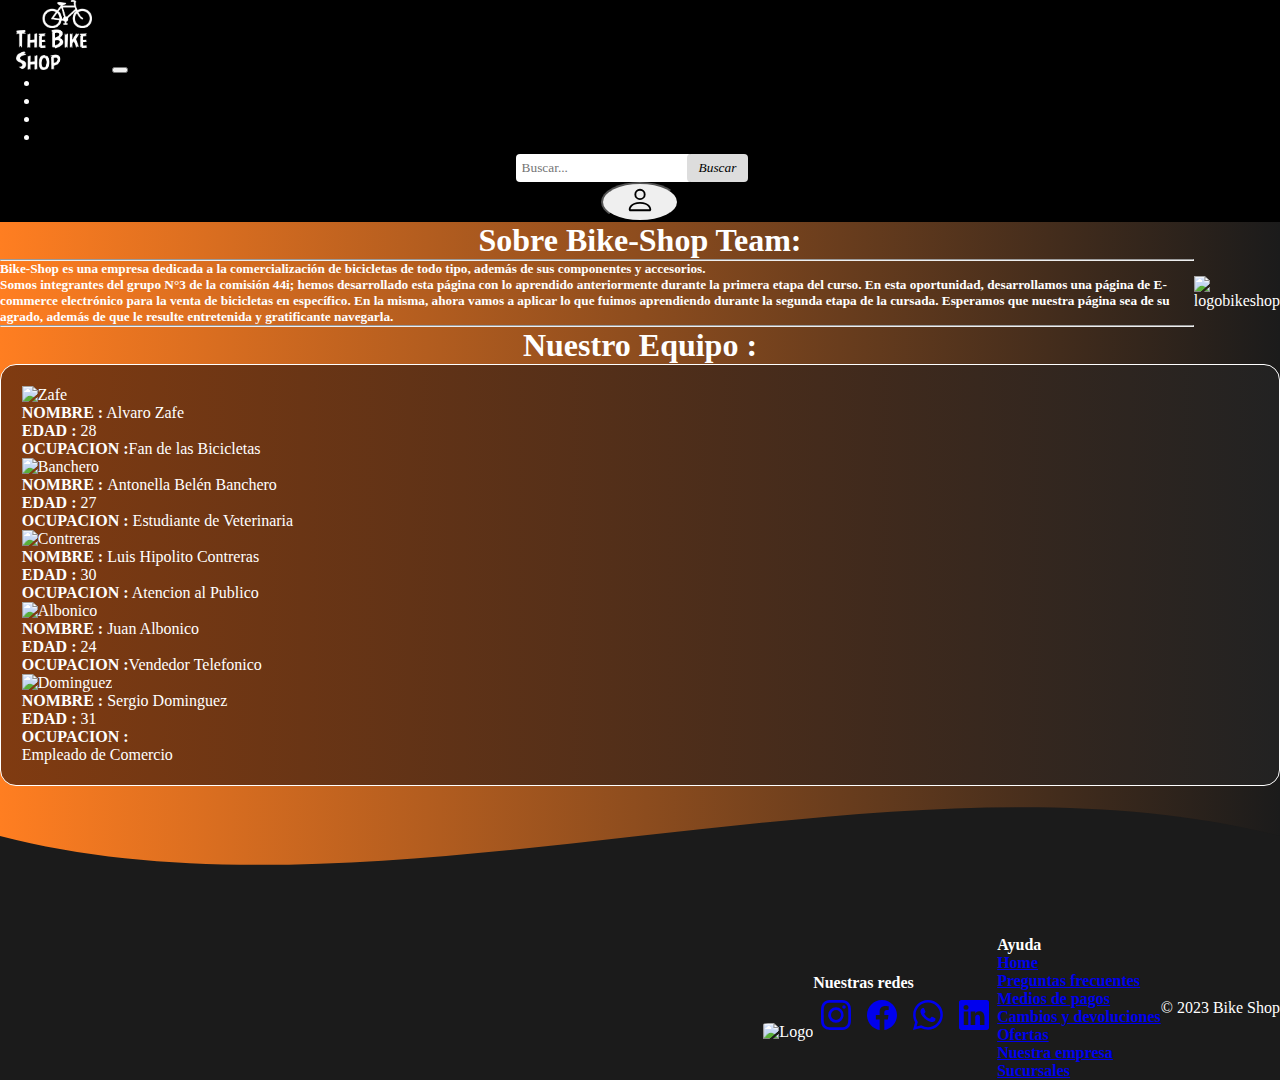
==== about/about.html @ a31b97f0 "cambios" ====
<!DOCTYPE html>
<html lang="es">

<head>
    <meta charset="UTF-8" />
    <meta http-equiv="X-UA-Compatible" content="IE=edge" />
    <meta name="viewport" content="width=device-width, initial-scale=1.0" />
    <link rel="stylesheet" href="/about/about.css" />


    <link href="https://cdn.jsdelivr.net/npm/bootstrap@5.3.0-alpha3/dist/css/bootstrap.min.css" rel="stylesheet"
        integrity="sha384-KK94CHFLLe+nY2dmCWGMq91rCGa5gtU4mk92HdvYe+M/SXH301p5ILy+dN9+nJOZ" crossorigin="anonymous" />
    <script src="https://cdn.jsdelivr.net/npm/bootstrap@5.3.0-alpha3/dist/js/bootstrap.bundle.min.js"
        integrity="sha384-ENjdO4Dr2bkBIFxQpeoTz1HIcje39Wm4jDKdf19U8gI4ddQ3GYNS7NTKfAdVQSZe"
        crossorigin="anonymous"></script>


    <link rel="icon" href="https://i.postimg.cc/mgrWF88J/bikeshop.jpg" />
    <link rel="shortcut icon" type="image/x-icon" href="/src/1684198467.ico">

    <title>Nosotros-Bike-Shop</title>
</head>

<body>


    <!-- inicio nabvar-->

    <nav class="navbar navbar-expand-lg">
      <div class="container-fluid">
          <a class="navbar-brand" href="/home.html"><img src="/src/7.png" alt="Logo" class="logonav" /></a>
          <button class="navbar-toggler" type="button" data-bs-toggle="collapse"
              data-bs-target="#navbarSupportedContent" aria-controls="navbarSupportedContent" aria-expanded="false"
              aria-label="Toggle navigation">
              <span class="navbar-toggler-icon hambur"></span>
          </button>
          <div class="collapse navbar-collapse" id="navbarSupportedContent">
              <ul class="navbar-nav me-auto mb-2 mb-lg-0">
                  <li class="nav-item">
                      <a class="nav-link active text-white" aria-current="page" href="/home.html">Inico</a>
                  </li>
                  <li class="nav-item">
                      <a class="nav-link active text-white" aria-current="page" href="/index-producto/index.html">Bicicletas</a>
                  </li>
                  <li class="nav-item">
                      <a class="nav-link active text-white" aria-current="page" href="/grupo3 404/Error.html">Accesorios</a>
                  </li>
                  <li class="nav-item">
                      <a class="nav-link active text-white" aria-current="page" href="/grupo3 404/Error.html">Indumentaria</a>
                  </li>
              </ul>

              <form>
                  <input type="text" placeholder="Buscar..." />
                  <button type="submit"><i class="fa fa-search">Buscar</i></button>
              </form>

              <div class="login">
                  <button alt="Logo" class="loginnav"> <a href="/login-regester/login.html"><svg xmlns="http://www.w3.org/2000/svg" width="30"
                              height="30" fill="currentColor" class="bi bi-person" viewBox="0 0 16 16">
                              <path
                                  d="M8 8a3 3 0 1 0 0-6 3 3 0 0 0 0 6Zm2-3a2 2 0 1 1-4 0 2 2 0 0 1 4 0Zm4 8c0 1-1 1-1 1H3s-1 0-1-1 1-4 6-4 6 3 6 4Zm-1-.004c-.001-.246-.154-.986-.832-1.664C11.516 10.68 10.289 10 8 10c-2.29 0-3.516.68-4.168 1.332-.678.678-.83 1.418-.832 1.664h10Z" />
                          </svg> </a> </button>
              </div>
          </div>
      </div>
  </nav>
    <!-- fin nabvar-->



    <!-- inicio descripcion del about-->
  <div id="content">

    <div class="container-fluid">
        <div class="row d-flex justify-content-center">
            <div class="col-md-10 col-xl-8 text-center">
                <h1 class="mb-4 mt-2">Sobre Bike-Shop Team:</h1>
            </div>
        </div>

        <div class="container">
            <div class="row text-center mt-4">
                <div class="col-12 col-sm-6 col-md-7 col-lg-8 my-2">
                    <hr />
                    <h5>
                        Bike-Shop es una empresa dedicada a la comercialización de
                        bicicletas de todo tipo, además de sus componentes y accesorios.
                    </h5>
                    <h5>
                        <p>
                            Somos integrantes del grupo N°3 de la comisión 44i; hemos
                            desarrollado esta página con lo aprendido anteriormente durante
                            la primera etapa del curso. En esta oportunidad, desarrollamos
                            una página de E-commerce electrónico para la venta de bicicletas
                            en específico. En la misma, ahora vamos a aplicar lo que fuimos
                            aprendiendo durante la segunda etapa de la cursada. Esperamos
                            que nuestra página sea de su agrado, además de que le resulte
                            entretenida y gratificante navegarla.
                        </p>
                    </h5>
                    <hr />
                </div>
                <div class="col-12 col-sm-4 col-md-5 col-lg-4 my-4">
                    <img id="logo" src="https://i.postimg.cc/6q0s5jJ7/logo-Bike-Shop.png" alt="logobikeshop" />
                </div>
            </div>
        </div>
    </div>

    <!--fin descripcion del about-->


    <!-- inicio de las card del about-->


    <div class="container-fluid">

        <div class="container-fluid">
            <div class="row d-flex justify-content-center">
                <div class="col-md-10 col-xl-8 text-center">
                    <h1 class="mb-4 mt-2"> Nuestro Equipo :</h1>
                </div>
            </div>
        </div>

        <div class="cardsAbout d-flex flex-wrap gap-5 align-items-center mb-4">

            <div class="abouts">
                <div class="foto1">
                    <img src="https://i.postimg.cc/bJPqSm43/alvaro-Zafeed.jpg" alt="Zafe">
                </div>
            </div>
            <div class="info">
                <p><b>NOMBRE :</b> Alvaro Zafe</p>
                <p><b>EDAD :</b> 28</p>
                <p><b>OCUPACION :</b>Fan de las Bicicletas</p>
            </div>

            <div class="abouts">
                <div class="foto1">
                    <img src="https://i.postimg.cc/Hn0CG6FB/antobaed1.jpg" alt="Banchero">
                </div>
            </div>
            <div class="info">
                <p><b>NOMBRE : </b> Antonella Belén Banchero</p>
                <p><b>EDAD :</b> 27</p>
                <p><b>OCUPACION :</b> Estudiante de Veterinaria</p>
            </div>

            <div class="abouts">
                <div class="foto1">
                    <img src="https://i.postimg.cc/tJSbfpJM/polito-Contreraed.jpg" alt="Contreras">
                </div>
            </div>
            <div class="info">
                <p><b>NOMBRE :</b> Luis Hipolito Contreras</p>
                <p> <b>EDAD :</b> 30</p>
                <p><b>OCUPACION :</b> Atencion al Publico</p>
            </div>

            <div class="abouts">
                <div class="foto1">
                    <img src="https://i.postimg.cc/HnsHBVYM/juan-Albonicoed.jpg" alt="Albonico">
                </div>
            </div>
            <div class="info">
                <p><b>NOMBRE :</b> Juan Albonico</p>
                <p><b>EDAD :</b> 24</p>
                <p><b>OCUPACION :</b>Vendedor Telefonico</p>
            </div>

            <div class="abouts">
                <div class="foto1">
                    <img src="https://i.postimg.cc/7YMCHMn9/2-s.png" alt="Dominguez">
                </div>
            </div>
            <div class="info">
                <p><b>NOMBRE :</b> Sergio Dominguez</p>
                <p><b>EDAD :</b> 31</p>
                <p><b>OCUPACION :</b></p> Empleado de Comercio</p>
            </div>

        </div>
    </div>

    <!-- final de las card del about-->



    <!--inicio footer-->

    <section>
        <div style="height: 150px; overflow: hidden">
          <svg
            viewBox="0 0 500 150"
            preserveAspectRatio="none"
            style="height: 100%; width: 100%"
          >
            <path
              d="M0.00,49.98 C149.99,150.00 349.20,-49.98 500.00,49.98 L500.00,150.00 L0.00,150.00 Z"
              style="stroke: none; fill: rgba(27, 27, 27, 1)"
            ></path>
          </svg>
        </div>
      </section>
      
      <footer>
        <div class="container-fluid">
          <div class="container-fluid">
            <div class="row p-5 pb-2 text-white text-center">
              <div class="col-xs-12 col-md-4 col-lg-4">
                <img src="https://i.postimg.cc/6q0s5jJ7/logo-Bike-Shop.png" class="logoFooter" alt="Logo" />
                
              </div>
              <div class=" col-xs-12 col-md-4 col-lg-4 pt-5 ">
                <p class="h4 mb-3"><b>Nuestras redes</b></p>
                <div class="row">
                  <div class="col-1 pt-3 iconfooter"><a href="https://www.instagram.com/rollingcodeschool/" target="_blank" class="iconsInstagram text-secondary text-decoration-none text-white">
                    <svg
                      xmlns="http://www.w3.org/2000/svg"
                      width="30"
                      height="30"
                      fill="currentColor"
                      class="bi bi-instagram"
                      viewBox="0 0 16 16"
                      
                    >
                  
                      <path
                        d="M8 0C5.829 0 5.556.01 4.703.048 3.85.088 3.269.222 2.76.42a3.917 3.917 0 0 0-1.417.923A3.927 3.927 0 0 0 .42 2.76C.222 3.268.087 3.85.048 4.7.01 5.555 0 5.827 0 8.001c0 2.172.01 2.444.048 3.297.04.852.174 1.433.372 1.942.205.526.478.972.923 1.417.444.445.89.719 1.416.923.51.198 1.09.333 1.942.372C5.555 15.99 5.827 16 8 16s2.444-.01 3.298-.048c.851-.04 1.434-.174 1.943-.372a3.916 3.916 0 0 0 1.416-.923c.445-.445.718-.891.923-1.417.197-.509.332-1.09.372-1.942C15.99 10.445 16 10.173 16 8s-.01-2.445-.048-3.299c-.04-.851-.175-1.433-.372-1.941a3.926 3.926 0 0 0-.923-1.417A3.911 3.911 0 0 0 13.24.42c-.51-.198-1.092-.333-1.943-.372C10.443.01 10.172 0 7.998 0h.003zm-.717 1.442h.718c2.136 0 2.389.007 3.232.046.78.035 1.204.166 1.486.275.373.145.64.319.92.599.28.28.453.546.598.92.11.281.24.705.275 1.485.039.843.047 1.096.047 3.231s-.008 2.389-.047 3.232c-.035.78-.166 1.203-.275 1.485a2.47 2.47 0 0 1-.599.919c-.28.28-.546.453-.92.598-.28.11-.704.24-1.485.276-.843.038-1.096.047-3.232.047s-2.39-.009-3.233-.047c-.78-.036-1.203-.166-1.485-.276a2.478 2.478 0 0 1-.92-.598 2.48 2.48 0 0 1-.6-.92c-.109-.281-.24-.705-.275-1.485-.038-.843-.046-1.096-.046-3.233 0-2.136.008-2.388.046-3.231.036-.78.166-1.204.276-1.486.145-.373.319-.64.599-.92.28-.28.546-.453.92-.598.282-.11.705-.24 1.485-.276.738-.034 1.024-.044 2.515-.045v.002zm4.988 1.328a.96.96 0 1 0 0 1.92.96.96 0 0 0 0-1.92zm-4.27 1.122a4.109 4.109 0 1 0 0 8.217 4.109 4.109 0 0 0 0-8.217zm0 1.441a2.667 2.667 0 1 1 0 5.334 2.667 2.667 0 0 1 0-5.334z"
                      />
                    </svg>
                  </a>
                  </div>
                  <div class="col-1 pt-3 iconfooter"><a href="https://www.facebook.com/RollingCodeSchool" target="_blank" class="icons text-secondary text-decoration-none text-white">
                    <svg
                      xmlns="http://www.w3.org/2000/svg"
                      width="30"
                      height="30"
                      fill="currentColor"
                      class="bi bi-facebook"
                      viewBox="0 0 16 16"
                    >
                      <path
                        d="M16 8.049c0-4.446-3.582-8.05-8-8.05C3.58 0-.002 3.603-.002 8.05c0 4.017 2.926 7.347 6.75 7.951v-5.625h-2.03V8.05H6.75V6.275c0-2.017 1.195-3.131 3.022-3.131.876 0 1.791.157 1.791.157v1.98h-1.009c-.993 0-1.303.621-1.303 1.258v1.51h2.218l-.354 2.326H9.25V16c3.824-.604 6.75-3.934 6.75-7.951z"
                      />
                    </svg>
                  </a>
                  </div>
                  <div class="col-1 pt-3 iconfooter"> <a href="https://api.whatsapp.com/send?phone=543815783030&text=%C2%A1Hola%20RollingCode!%20%F0%9F%98%83" target="_blank" class="icons text-secondary text-decoration-none text-white">
                    <svg
                      xmlns="http://www.w3.org/2000/svg"
                      width="30"
                      height="30"
                      fill="currentColor"
                      class="bi bi-whatsapp"
                      viewBox="0 0 16 16"
                    >
                      <path
                        d="M13.601 2.326A7.854 7.854 0 0 0 7.994 0C3.627 0 .068 3.558.064 7.926c0 1.399.366 2.76 1.057 3.965L0 16l4.204-1.102a7.933 7.933 0 0 0 3.79.965h.004c4.368 0 7.926-3.558 7.93-7.93A7.898 7.898 0 0 0 13.6 2.326zM7.994 14.521a6.573 6.573 0 0 1-3.356-.92l-.24-.144-2.494.654.666-2.433-.156-.251a6.56 6.56 0 0 1-1.007-3.505c0-3.626 2.957-6.584 6.591-6.584a6.56 6.56 0 0 1 4.66 1.931 6.557 6.557 0 0 1 1.928 4.66c-.004 3.639-2.961 6.592-6.592 6.592zm3.615-4.934c-.197-.099-1.17-.578-1.353-.646-.182-.065-.315-.099-.445.099-.133.197-.513.646-.627.775-.114.133-.232.148-.43.05-.197-.1-.836-.308-1.592-.985-.59-.525-.985-1.175-1.103-1.372-.114-.198-.011-.304.088-.403.087-.088.197-.232.296-.346.1-.114.133-.198.198-.33.065-.134.034-.248-.015-.347-.05-.099-.445-1.076-.612-1.47-.16-.389-.323-.335-.445-.34-.114-.007-.247-.007-.38-.007a.729.729 0 0 0-.529.247c-.182.198-.691.677-.691 1.654 0 .977.71 1.916.81 2.049.098.133 1.394 2.132 3.383 2.992.47.205.84.326 1.129.418.475.152.904.129 1.246.08.38-.058 1.171-.48 1.338-.943.164-.464.164-.86.114-.943-.049-.084-.182-.133-.38-.232z"
                      />
                    </svg>
                  </a></div>
                  <div class="col-1 pt-3 iconfooter"><a href="https://www.linkedin.com/company/rollingcode/" target="" class="icons text-secondary text-decoration-none text-white">
                    
                    <svg
                      xmlns="http://www.w3.org/2000/svg"
                      width="30"
                      height="30"
                      fill="currentColor"
                      class="bi bi-linkedin"
                      viewBox="0 0 16 16"
                    >
                      <path
                        d="M0 1.146C0 .513.526 0 1.175 0h13.65C15.474 0 16 .513 16 1.146v13.708c0 .633-.526 1.146-1.175 1.146H1.175C.526 16 0 15.487 0 14.854V1.146zm4.943 12.248V6.169H2.542v7.225h2.401zm-1.2-8.212c.837 0 1.358-.554 1.358-1.248-.015-.709-.52-1.248-1.342-1.248-.822 0-1.359.54-1.359 1.248 0 .694.521 1.248 1.327 1.248h.016zm4.908 8.212V9.359c0-.216.016-.432.08-.586.173-.431.568-.878 1.232-.878.869 0 1.216.662 1.216 1.634v3.865h2.401V9.25c0-2.22-1.184-3.252-2.764-3.252-1.274 0-1.845.7-2.165 1.193v.025h-.016a5.54 5.54 0 0 1 .016-.025V6.169h-2.4c.03.678 0 7.225 0 7.225h2.4z"
                      />
                    </svg>
                  </a></div>
                  
                  
                </div>
              </div>
              <div class="col-xs12 col-md-6 col-lg-4 pt-5">
                <p class="h4 mb-3"><b>Ayuda</b></p>
                <div>
                  <a class="text-secondary text-decoration-none text-white"
                      href="/home.html"><strong>Home</strong></a>
              </div>
              <div>
                  <a class="text-secondary text-decoration-none text-white" href="/grupo3 404/Error.html"><strong>Preguntas
                          frecuentes</strong></a>
                  <div>
                      <a class="text-secondary text-decoration-none text-white" href="/grupo3 404/Error.html"><strong>Medios de
                              pagos</strong></a>
                  </div>
                  <div>
                      <a class="text-secondary text-decoration-none text-white" href="/grupo3 404/Error.html"><strong>Cambios y
                              devoluciones</strong></a>
                  </div>
                  <div>
                      <a class="text-secondary text-decoration-none text-white"
                          href="/grupo3 404/Error.html"><strong>Ofertas</strong></a>
                  </div>
                  <div>
                      <a class="text-secondary text-decoration-none text-white" href="/about/about.html"><strong>Nuestra
                              empresa</strong></a>
                  </div>
                  <div>
                      <a class="text-secondary text-decoration-none text-white"
                          href="/grupo3 404/Error.html"><strong>Sucursales</strong></a>
                  </div>

               
              </div>
            </div>
  
            <div class="col-xl-12 pt-5">
              <p class="text-white text-center">© 2023 Bike Shop</p>
            </div>
          </div>
        </div>
      </footer>
  





    <!--fin footer-->




    <!-- scripts-->

    <script src="https://cdn.jsdelivr.net/npm/bootstrap@5.3.0-alpha3/dist/js/bootstrap.bundle.min.js"
        integrity="sha384-ENjdO4Dr2bkBIFxQpeoTz1HIcje39Wm4jDKdf19U8gI4ddQ3GYNS7NTKfAdVQSZe"
        crossorigin="anonymous"></script>


    <script src="navbar.js"></script>

 </div>
</body>

</html>
---- about/about.css ----
@import url('https://fonts.googleapis.com/css2?family=Racing+Sans+One&family=Roboto:wght@100&@700&display=swap');



/* inicio stylo de about*/
*{
    margin: 0%;
    font-family: Georgia, 'Times New Roman', Times, serif;   
}

body {   
    background: rgb(255, 126, 33);
    background: linear-gradient(90deg, rgba(255, 126, 33, 1) 0%, rgba(27, 27, 27, 1) 100%, rgba(240, 240, 240, 1) 100%);
 }

 #logo {
    width: 80%;
    height: 80%;
}

.cardsAbout{    
    padding: 1.3em;
    max-width: 80em;
    margin:auto;
    background: linear-gradient(90deg, rgb(128, 59, 17) 0%, rgba(34,34,34,1) 100%, rgba(0,0,0,0.989233193277311) 100%);
    border-style: solid;
    border-radius: 1rem ;
    border-width: thin;
    border-color: white;
}

div{
 color: white;
}

/* fin de estylos de about*/


/* inicio de estylos de navbar*/
 
nav {
  background-color: black;
  overflow: hidden;
}

.hambur {
  background-color: white;
}

nav a {
  color: black;
  text-align: center;
  padding: 14px 16px;
  text-decoration: none;
}

nav form {
  display: flex;
  align-items: end;
  margin-top: 8px;
  margin-right: 16px;
  justify-content: center;
}

nav forma {
  display: flex;
  margin-top: 8px;
  margin-right: 16px;
}


nav input[type="text"] {
  padding: 6px;
  border-radius: 4px;
  border: none;
}

nav button[type="submit"] {
  padding: 6px 12px;
  border-radius: 4px;
  border: none;
  background-color: #ddd;
  margin-left: -5px;
}

nav button[type="submit"]:hover {
  background-color: #bbb;
  cursor: pointer;
}

.highlight {
  background-color: yellow;
}

.logonav {
  height: 70px;
  border-radius: 10px 10px 10px;
}

.loginnav {
  border-radius: 80%;
  height: 40px;
  color: black;
  justify-content: center;
  align-items: center;
  display: flex;
}

.susnav {
  border-radius: 80%;
  height: 40px;
  color: black;

}

.login {
  display: flex;
  justify-content: center;
  align-items: center;
}

  /* final de estylos de navbar*/


  /* inicio estylos footer*/


  footer {
    font-family: Georgia, "Times New Roman", Times, serif;
    display: flex;
    justify-content: flex-end;
    align-items: flex-end;
    width: 100%;
    height: 100%;
    background-color: rgba(27, 27, 27, 1);
  }
  
  .logoFooter {
    margin-top: 3rem;
    width: 40%;
    height: 50%;
    border-radius: 10%;
  
  }
  
  .row{
    display: flex;
    align-items: center;
    justify-content: center;
  }
  .iconfooter{
    margin: 8px;
  }


  /* fin estylos footer*/
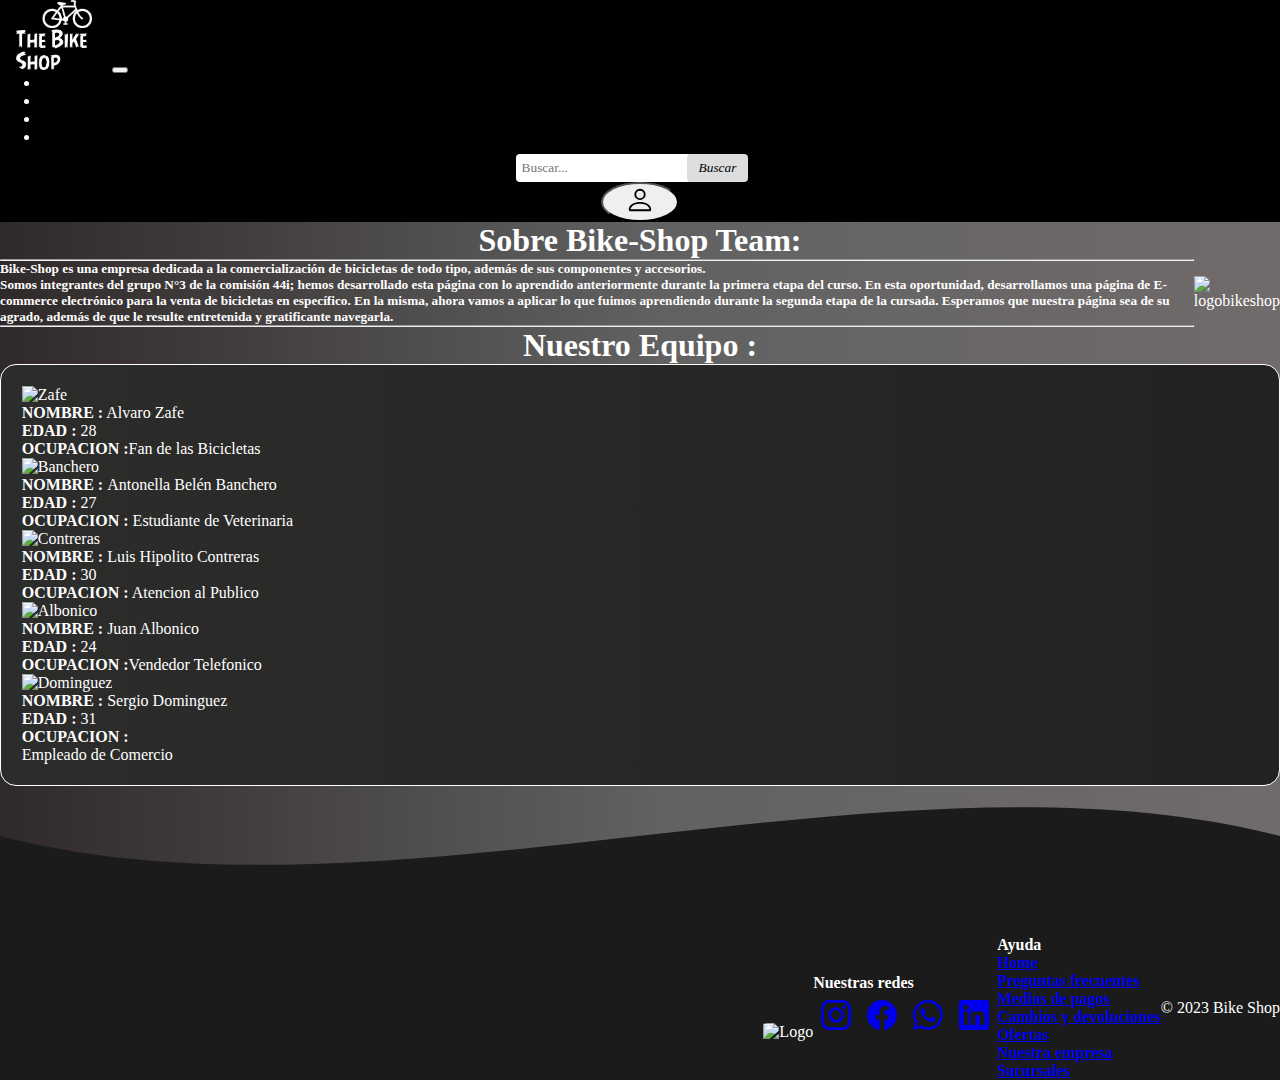
==== commit 5ab63657: "cambios" ====
--- a/about/about.html
+++ b/about/about.html
@@ -28,7 +28,7 @@
 
     <nav class="navbar navbar-expand-lg">
       <div class="container-fluid">
-          <a class="navbar-brand" href="/home.html"><img src="/src/7.png" alt="Logo" class="logonav" /></a>
+          <a class="navbar-brand" href="/index.html"><img src="/src/7.png" alt="Logo" class="logonav" /></a>
           <button class="navbar-toggler" type="button" data-bs-toggle="collapse"
               data-bs-target="#navbarSupportedContent" aria-controls="navbarSupportedContent" aria-expanded="false"
               aria-label="Toggle navigation">
--- a/about/about.css
+++ b/about/about.css
@@ -9,8 +9,8 @@
 }
 
 body {   
-    background: rgb(255, 126, 33);
-    background: linear-gradient(90deg, rgba(255, 126, 33, 1) 0%, rgba(27, 27, 27, 1) 100%, rgba(240, 240, 240, 1) 100%);
+  background: rgb(48,41,41);
+  background: linear-gradient(90deg, rgba(48,41,41,1) 0%, rgba(97,97,97,1) 51%, rgba(113,107,107,1) 100%);    position: relative;
  }
 
  #logo {
@@ -22,7 +22,7 @@
     padding: 1.3em;
     max-width: 80em;
     margin:auto;
-    background: linear-gradient(90deg, rgb(128, 59, 17) 0%, rgba(34,34,34,1) 100%, rgba(0,0,0,0.989233193277311) 100%);
+    background: linear-gradient(90deg, rgb(44, 44, 43) 0%, rgba(34,34,34,1) 100%, rgba(0,0,0,0.989233193277311) 100%);
     border-style: solid;
     border-radius: 1rem ;
     border-width: thin;
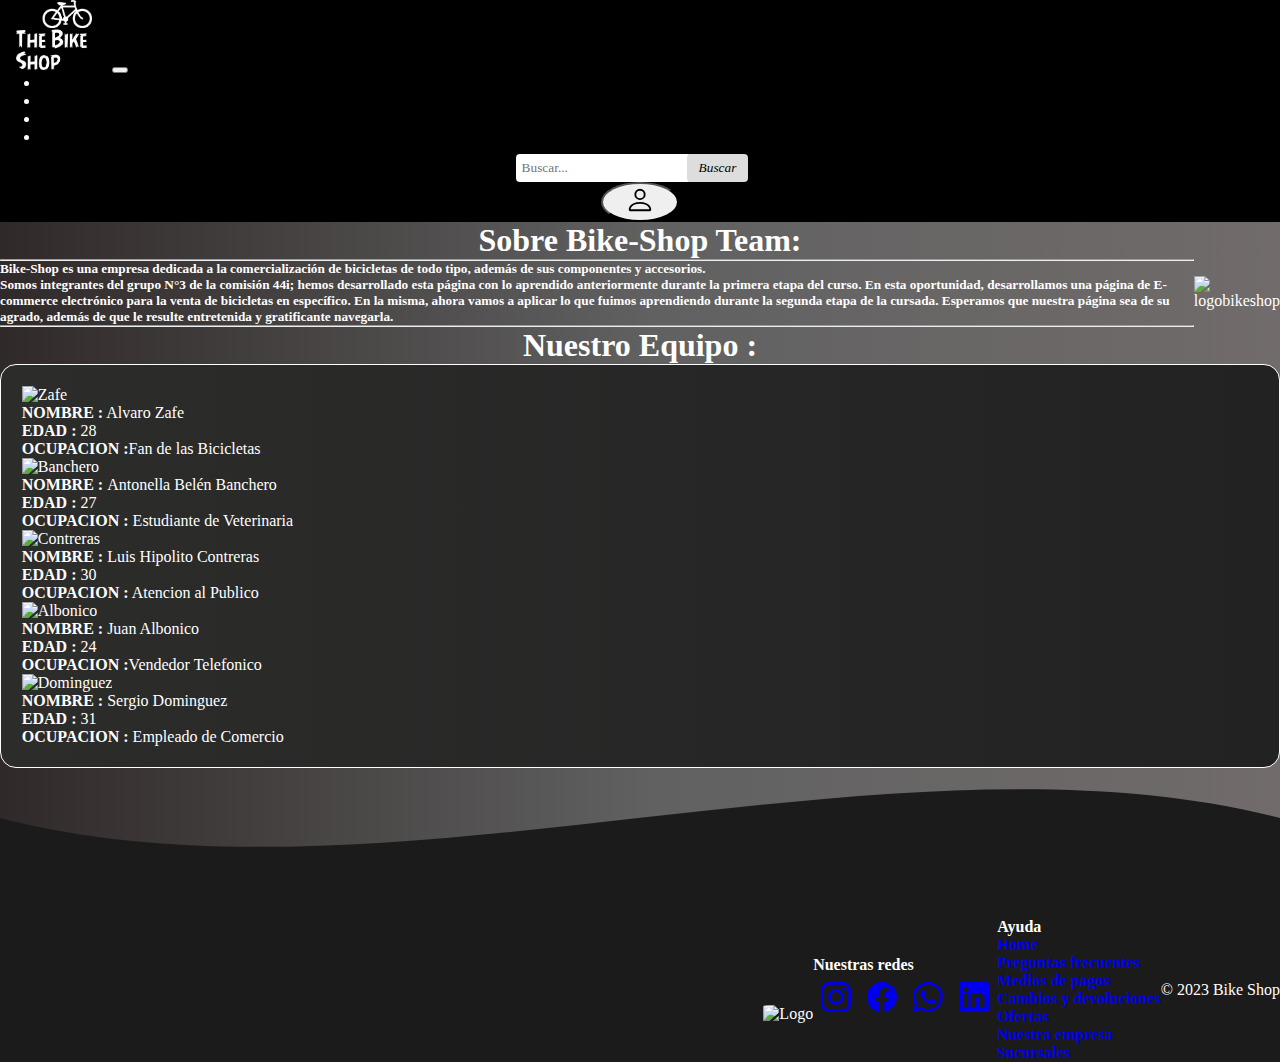
==== commit bee07912: "cambios" ====
--- a/about/about.html
+++ b/about/about.html
@@ -37,7 +37,7 @@
           <div class="collapse navbar-collapse" id="navbarSupportedContent">
               <ul class="navbar-nav me-auto mb-2 mb-lg-0">
                   <li class="nav-item">
-                      <a class="nav-link active text-white" aria-current="page" href="/home.html">Inico</a>
+                      <a class="nav-link active text-white" aria-current="page" href="/index.html">Inico</a>
                   </li>
                   <li class="nav-item">
                       <a class="nav-link active text-white" aria-current="page" href="/index-producto/index.html">Bicicletas</a>
@@ -178,7 +178,7 @@
             <div class="info">
                 <p><b>NOMBRE :</b> Sergio Dominguez</p>
                 <p><b>EDAD :</b> 31</p>
-                <p><b>OCUPACION :</b></p> Empleado de Comercio</p>
+                <p><b>OCUPACION :</b> Empleado de Comercio</p>
             </div>
 
         </div>
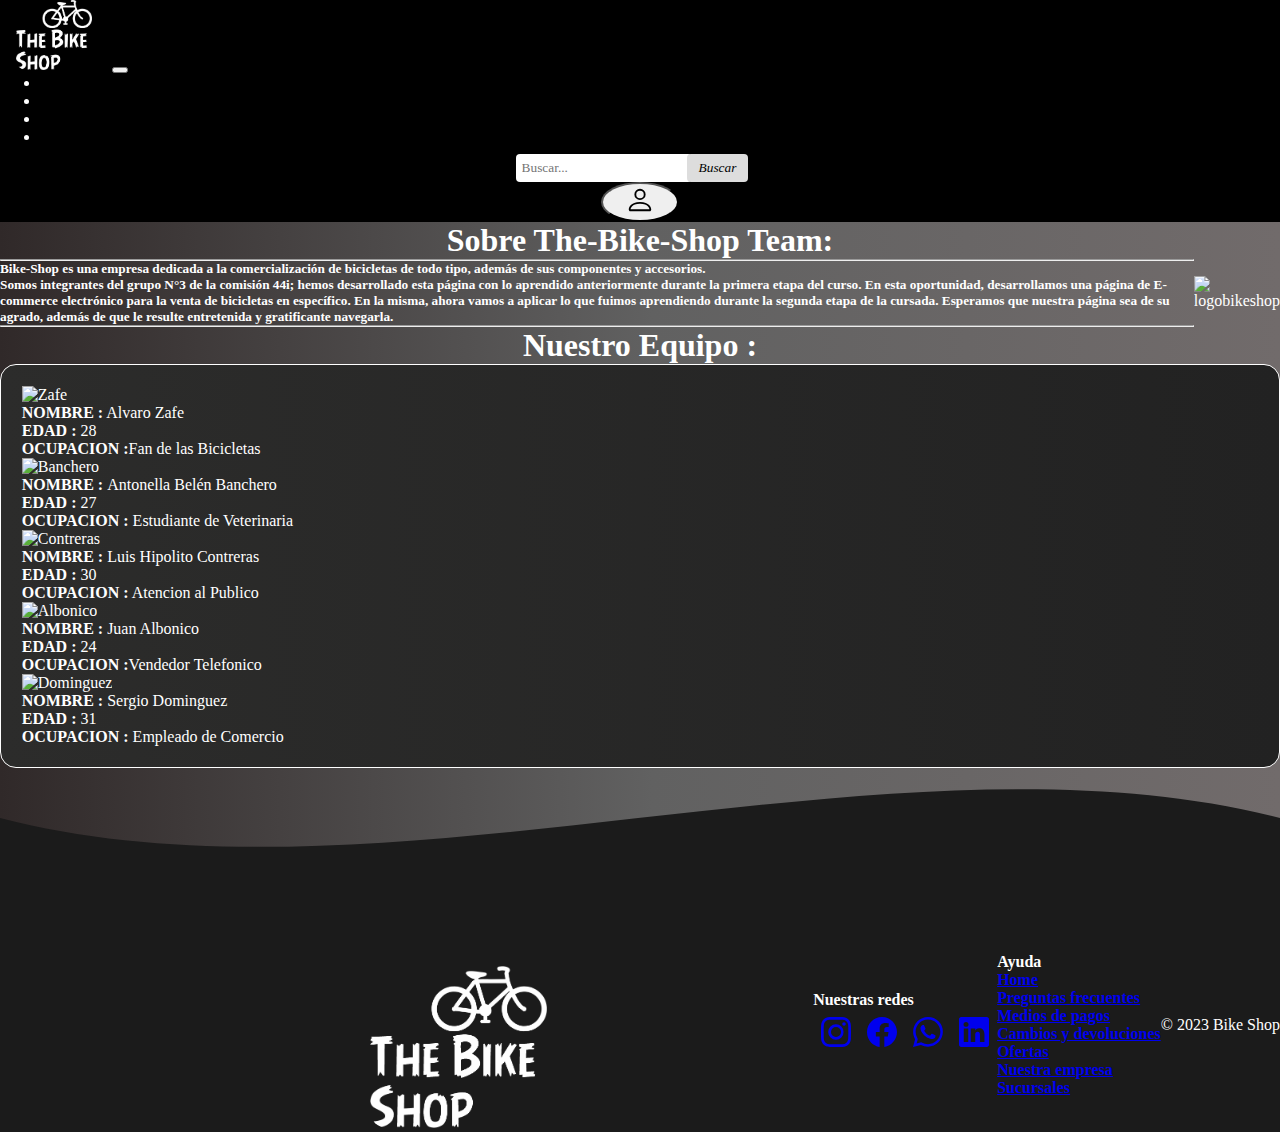
==== commit 94fd6a31: "cambios" ====
--- a/about/about.html
+++ b/about/about.html
@@ -6,19 +6,14 @@
     <meta http-equiv="X-UA-Compatible" content="IE=edge" />
     <meta name="viewport" content="width=device-width, initial-scale=1.0" />
     <link rel="stylesheet" href="/about/about.css" />
-
-
     <link href="https://cdn.jsdelivr.net/npm/bootstrap@5.3.0-alpha3/dist/css/bootstrap.min.css" rel="stylesheet"
         integrity="sha384-KK94CHFLLe+nY2dmCWGMq91rCGa5gtU4mk92HdvYe+M/SXH301p5ILy+dN9+nJOZ" crossorigin="anonymous" />
-    <script src="https://cdn.jsdelivr.net/npm/bootstrap@5.3.0-alpha3/dist/js/bootstrap.bundle.min.js"
-        integrity="sha384-ENjdO4Dr2bkBIFxQpeoTz1HIcje39Wm4jDKdf19U8gI4ddQ3GYNS7NTKfAdVQSZe"
-        crossorigin="anonymous"></script>
-
+    
 
     <link rel="icon" href="https://i.postimg.cc/mgrWF88J/bikeshop.jpg" />
     <link rel="shortcut icon" type="image/x-icon" href="/src/1684198467.ico">
 
-    <title>Nosotros-Bike-Shop</title>
+    <title>Nosotros The-Bike-Shop</title>
 </head>
 
 <body>
@@ -32,7 +27,7 @@
           <button class="navbar-toggler" type="button" data-bs-toggle="collapse"
               data-bs-target="#navbarSupportedContent" aria-controls="navbarSupportedContent" aria-expanded="false"
               aria-label="Toggle navigation">
-              <span class="navbar-toggler-icon hambur"></span>
+              <span class="navbar-toggler-icon bg-white"></span>
           </button>
           <div class="collapse navbar-collapse" id="navbarSupportedContent">
               <ul class="navbar-nav me-auto mb-2 mb-lg-0">
@@ -40,7 +35,7 @@
                       <a class="nav-link active text-white" aria-current="page" href="/index.html">Inico</a>
                   </li>
                   <li class="nav-item">
-                      <a class="nav-link active text-white" aria-current="page" href="/index-producto/index.html">Bicicletas</a>
+                      <a class="nav-link active text-white" aria-current="page" href="/grupo3 404/Error.html">Biciletas</a>
                   </li>
                   <li class="nav-item">
                       <a class="nav-link active text-white" aria-current="page" href="/grupo3 404/Error.html">Accesorios</a>
@@ -75,7 +70,7 @@
     <div class="container-fluid">
         <div class="row d-flex justify-content-center">
             <div class="col-md-10 col-xl-8 text-center">
-                <h1 class="mb-4 mt-2">Sobre Bike-Shop Team:</h1>
+                <h1 class="mb-4 mt-2">Sobre The-Bike-Shop Team:</h1>
             </div>
         </div>
 
@@ -191,138 +186,112 @@
     <!--inicio footer-->
 
     <section>
-        <div style="height: 150px; overflow: hidden">
-          <svg
-            viewBox="0 0 500 150"
-            preserveAspectRatio="none"
-            style="height: 100%; width: 100%"
-          >
-            <path
-              d="M0.00,49.98 C149.99,150.00 349.20,-49.98 500.00,49.98 L500.00,150.00 L0.00,150.00 Z"
-              style="stroke: none; fill: rgba(27, 27, 27, 1)"
-            ></path>
+      <div style="height: 150px; overflow: hidden">
+          <svg viewBox="0 0 500 150" preserveAspectRatio="none" style="height: 100%; width: 100%">
+              <path d="M0.00,49.98 C149.99,150.00 349.20,-49.98 500.00,49.98 L500.00,150.00 L0.00,150.00 Z"
+                  style="stroke: none; fill: rgba(27, 27, 27, 1)"></path>
           </svg>
-        </div>
-      </section>
-      
-      <footer>
-        <div class="container-fluid">
+      </div>
+  </section>
+
+  <footer>
+      <div class="container-fluid">
           <div class="container-fluid">
-            <div class="row p-5 pb-2 text-white text-center">
-              <div class="col-xs-12 col-md-4 col-lg-4">
-                <img src="https://i.postimg.cc/6q0s5jJ7/logo-Bike-Shop.png" class="logoFooter" alt="Logo" />
-                
+              <div class="row p-5 pb-2 text-white text-center">
+                  <div class="col-xs-12 col-md-4 col-lg-4">
+                      <img src="/src/7.png" class="logoFooter" alt="Logo" />
+
+                  </div>
+                  <div class=" col-xs-12 col-md-4 col-lg-4 pt-5 ">
+                      <p class="h4 mb-3"><b>Nuestras redes</b></p>
+                      <div class="row icom">
+                          <div class="col-1 pt-3 iconfooter"><a
+                                  href="https://www.instagram.com/rollingcodeschool/" target="_blank"
+                                  class="iconsInstagram text-secondary text-decoration-none text-white">
+                                  <svg xmlns="http://www.w3.org/2000/svg" width="30" height="30"
+                                      fill="currentColor" class="bi bi-instagram" viewBox="0 0 16 16">
+
+                                      <path
+                                          d="M8 0C5.829 0 5.556.01 4.703.048 3.85.088 3.269.222 2.76.42a3.917 3.917 0 0 0-1.417.923A3.927 3.927 0 0 0 .42 2.76C.222 3.268.087 3.85.048 4.7.01 5.555 0 5.827 0 8.001c0 2.172.01 2.444.048 3.297.04.852.174 1.433.372 1.942.205.526.478.972.923 1.417.444.445.89.719 1.416.923.51.198 1.09.333 1.942.372C5.555 15.99 5.827 16 8 16s2.444-.01 3.298-.048c.851-.04 1.434-.174 1.943-.372a3.916 3.916 0 0 0 1.416-.923c.445-.445.718-.891.923-1.417.197-.509.332-1.09.372-1.942C15.99 10.445 16 10.173 16 8s-.01-2.445-.048-3.299c-.04-.851-.175-1.433-.372-1.941a3.926 3.926 0 0 0-.923-1.417A3.911 3.911 0 0 0 13.24.42c-.51-.198-1.092-.333-1.943-.372C10.443.01 10.172 0 7.998 0h.003zm-.717 1.442h.718c2.136 0 2.389.007 3.232.046.78.035 1.204.166 1.486.275.373.145.64.319.92.599.28.28.453.546.598.92.11.281.24.705.275 1.485.039.843.047 1.096.047 3.231s-.008 2.389-.047 3.232c-.035.78-.166 1.203-.275 1.485a2.47 2.47 0 0 1-.599.919c-.28.28-.546.453-.92.598-.28.11-.704.24-1.485.276-.843.038-1.096.047-3.232.047s-2.39-.009-3.233-.047c-.78-.036-1.203-.166-1.485-.276a2.478 2.478 0 0 1-.92-.598 2.48 2.48 0 0 1-.6-.92c-.109-.281-.24-.705-.275-1.485-.038-.843-.046-1.096-.046-3.233 0-2.136.008-2.388.046-3.231.036-.78.166-1.204.276-1.486.145-.373.319-.64.599-.92.28-.28.546-.453.92-.598.282-.11.705-.24 1.485-.276.738-.034 1.024-.044 2.515-.045v.002zm4.988 1.328a.96.96 0 1 0 0 1.92.96.96 0 0 0 0-1.92zm-4.27 1.122a4.109 4.109 0 1 0 0 8.217 4.109 4.109 0 0 0 0-8.217zm0 1.441a2.667 2.667 0 1 1 0 5.334 2.667 2.667 0 0 1 0-5.334z" />
+                                  </svg>
+                              </a>
+                          </div>
+                          <div class="col-1 pt-3 iconfooter"><a href="https://www.facebook.com/RollingCodeSchool"
+                                  target="_blank" class="icons text-secondary text-decoration-none text-white">
+                                  <svg xmlns="http://www.w3.org/2000/svg" width="30" height="30"
+                                      fill="currentColor" class="bi bi-facebook" viewBox="0 0 16 16">
+                                      <path
+                                          d="M16 8.049c0-4.446-3.582-8.05-8-8.05C3.58 0-.002 3.603-.002 8.05c0 4.017 2.926 7.347 6.75 7.951v-5.625h-2.03V8.05H6.75V6.275c0-2.017 1.195-3.131 3.022-3.131.876 0 1.791.157 1.791.157v1.98h-1.009c-.993 0-1.303.621-1.303 1.258v1.51h2.218l-.354 2.326H9.25V16c3.824-.604 6.75-3.934 6.75-7.951z" />
+                                  </svg>
+                              </a>
+                          </div>
+                          <div class="col-1 pt-3 iconfooter"> <a
+                                  href="https://api.whatsapp.com/send?phone=543815783030&text=%C2%A1Hola%20RollingCode!%20%F0%9F%98%83"
+                                  target="_blank" class="icons text-secondary text-decoration-none text-white">
+                                  <svg xmlns="http://www.w3.org/2000/svg" width="30" height="30"
+                                      fill="currentColor" class="bi bi-whatsapp" viewBox="0 0 16 16">
+                                      <path
+                                          d="M13.601 2.326A7.854 7.854 0 0 0 7.994 0C3.627 0 .068 3.558.064 7.926c0 1.399.366 2.76 1.057 3.965L0 16l4.204-1.102a7.933 7.933 0 0 0 3.79.965h.004c4.368 0 7.926-3.558 7.93-7.93A7.898 7.898 0 0 0 13.6 2.326zM7.994 14.521a6.573 6.573 0 0 1-3.356-.92l-.24-.144-2.494.654.666-2.433-.156-.251a6.56 6.56 0 0 1-1.007-3.505c0-3.626 2.957-6.584 6.591-6.584a6.56 6.56 0 0 1 4.66 1.931 6.557 6.557 0 0 1 1.928 4.66c-.004 3.639-2.961 6.592-6.592 6.592zm3.615-4.934c-.197-.099-1.17-.578-1.353-.646-.182-.065-.315-.099-.445.099-.133.197-.513.646-.627.775-.114.133-.232.148-.43.05-.197-.1-.836-.308-1.592-.985-.59-.525-.985-1.175-1.103-1.372-.114-.198-.011-.304.088-.403.087-.088.197-.232.296-.346.1-.114.133-.198.198-.33.065-.134.034-.248-.015-.347-.05-.099-.445-1.076-.612-1.47-.16-.389-.323-.335-.445-.34-.114-.007-.247-.007-.38-.007a.729.729 0 0 0-.529.247c-.182.198-.691.677-.691 1.654 0 .977.71 1.916.81 2.049.098.133 1.394 2.132 3.383 2.992.47.205.84.326 1.129.418.475.152.904.129 1.246.08.38-.058 1.171-.48 1.338-.943.164-.464.164-.86.114-.943-.049-.084-.182-.133-.38-.232z" />
+                                  </svg>
+                              </a></div>
+                          <div class="col-1 pt-3 iconfooter"><a
+                                  href="https://www.linkedin.com/company/rollingcode/" target=""
+                                  class="icons text-secondary text-decoration-none text-white">
+
+                                  <svg xmlns="http://www.w3.org/2000/svg" width="30" height="30"
+                                      fill="currentColor" class="bi bi-linkedin" viewBox="0 0 16 16">
+                                      <path
+                                          d="M0 1.146C0 .513.526 0 1.175 0h13.65C15.474 0 16 .513 16 1.146v13.708c0 .633-.526 1.146-1.175 1.146H1.175C.526 16 0 15.487 0 14.854V1.146zm4.943 12.248V6.169H2.542v7.225h2.401zm-1.2-8.212c.837 0 1.358-.554 1.358-1.248-.015-.709-.52-1.248-1.342-1.248-.822 0-1.359.54-1.359 1.248 0 .694.521 1.248 1.327 1.248h.016zm4.908 8.212V9.359c0-.216.016-.432.08-.586.173-.431.568-.878 1.232-.878.869 0 1.216.662 1.216 1.634v3.865h2.401V9.25c0-2.22-1.184-3.252-2.764-3.252-1.274 0-1.845.7-2.165 1.193v.025h-.016a5.54 5.54 0 0 1 .016-.025V6.169h-2.4c.03.678 0 7.225 0 7.225h2.4z" />
+                                  </svg>
+                              </a></div>
+
+
+                      </div>
+                  </div>
+                  <div class="col-xs12 col-md-6 col-lg-4 pt-5">
+                      <p class="h4 mb-3"><b>Ayuda</b></p>
+                      <div>
+                          <a class="text-secondary text-decoration-none text-white"
+                              href="/index.html"><strong>Home</strong></a>
+                      </div>
+                      <div>
+                          <a class="text-secondary text-decoration-none text-white"
+                              href="/grupo3 404/Error.html"><strong>Preguntas
+                                  frecuentes</strong></a>
+                          <div>
+                              <a class="text-secondary text-decoration-none text-white"
+                                  href="/grupo3 404/Error.html"><strong>Medios de
+                                      pagos</strong></a>
+                          </div>
+                          <div>
+                              <a class="text-secondary text-decoration-none text-white"
+                                  href="/grupo3 404/Error.html"><strong>Cambios y
+                                      devoluciones</strong></a>
+                          </div>
+                          <div>
+                              <a class="text-secondary text-decoration-none text-white"
+                                  href="/grupo3 404/Error.html"><strong>Ofertas</strong></a>
+                          </div>
+                          <div>
+                              <a class="text-secondary text-decoration-none text-white"
+                                  href="/about/about.html"><strong>Nuestra
+                                      empresa</strong></a>
+                          </div>
+                          <div>
+                              <a class="text-secondary text-decoration-none text-white"
+                                  href="/grupo3 404/Error.html"><strong>Sucursales</strong></a>
+                          </div>
+
+                      </div>
+                  </div>
+
+                  <div class="col-xl-12 pt-5">
+                      <p class="text-white text-center">© 2023 Bike Shop</p>
+                  </div>
               </div>
-              <div class=" col-xs-12 col-md-4 col-lg-4 pt-5 ">
-                <p class="h4 mb-3"><b>Nuestras redes</b></p>
-                <div class="row">
-                  <div class="col-1 pt-3 iconfooter"><a href="https://www.instagram.com/rollingcodeschool/" target="_blank" class="iconsInstagram text-secondary text-decoration-none text-white">
-                    <svg
-                      xmlns="http://www.w3.org/2000/svg"
-                      width="30"
-                      height="30"
-                      fill="currentColor"
-                      class="bi bi-instagram"
-                      viewBox="0 0 16 16"
-                      
-                    >
-                  
-                      <path
-                        d="M8 0C5.829 0 5.556.01 4.703.048 3.85.088 3.269.222 2.76.42a3.917 3.917 0 0 0-1.417.923A3.927 3.927 0 0 0 .42 2.76C.222 3.268.087 3.85.048 4.7.01 5.555 0 5.827 0 8.001c0 2.172.01 2.444.048 3.297.04.852.174 1.433.372 1.942.205.526.478.972.923 1.417.444.445.89.719 1.416.923.51.198 1.09.333 1.942.372C5.555 15.99 5.827 16 8 16s2.444-.01 3.298-.048c.851-.04 1.434-.174 1.943-.372a3.916 3.916 0 0 0 1.416-.923c.445-.445.718-.891.923-1.417.197-.509.332-1.09.372-1.942C15.99 10.445 16 10.173 16 8s-.01-2.445-.048-3.299c-.04-.851-.175-1.433-.372-1.941a3.926 3.926 0 0 0-.923-1.417A3.911 3.911 0 0 0 13.24.42c-.51-.198-1.092-.333-1.943-.372C10.443.01 10.172 0 7.998 0h.003zm-.717 1.442h.718c2.136 0 2.389.007 3.232.046.78.035 1.204.166 1.486.275.373.145.64.319.92.599.28.28.453.546.598.92.11.281.24.705.275 1.485.039.843.047 1.096.047 3.231s-.008 2.389-.047 3.232c-.035.78-.166 1.203-.275 1.485a2.47 2.47 0 0 1-.599.919c-.28.28-.546.453-.92.598-.28.11-.704.24-1.485.276-.843.038-1.096.047-3.232.047s-2.39-.009-3.233-.047c-.78-.036-1.203-.166-1.485-.276a2.478 2.478 0 0 1-.92-.598 2.48 2.48 0 0 1-.6-.92c-.109-.281-.24-.705-.275-1.485-.038-.843-.046-1.096-.046-3.233 0-2.136.008-2.388.046-3.231.036-.78.166-1.204.276-1.486.145-.373.319-.64.599-.92.28-.28.546-.453.92-.598.282-.11.705-.24 1.485-.276.738-.034 1.024-.044 2.515-.045v.002zm4.988 1.328a.96.96 0 1 0 0 1.92.96.96 0 0 0 0-1.92zm-4.27 1.122a4.109 4.109 0 1 0 0 8.217 4.109 4.109 0 0 0 0-8.217zm0 1.441a2.667 2.667 0 1 1 0 5.334 2.667 2.667 0 0 1 0-5.334z"
-                      />
-                    </svg>
-                  </a>
-                  </div>
-                  <div class="col-1 pt-3 iconfooter"><a href="https://www.facebook.com/RollingCodeSchool" target="_blank" class="icons text-secondary text-decoration-none text-white">
-                    <svg
-                      xmlns="http://www.w3.org/2000/svg"
-                      width="30"
-                      height="30"
-                      fill="currentColor"
-                      class="bi bi-facebook"
-                      viewBox="0 0 16 16"
-                    >
-                      <path
-                        d="M16 8.049c0-4.446-3.582-8.05-8-8.05C3.58 0-.002 3.603-.002 8.05c0 4.017 2.926 7.347 6.75 7.951v-5.625h-2.03V8.05H6.75V6.275c0-2.017 1.195-3.131 3.022-3.131.876 0 1.791.157 1.791.157v1.98h-1.009c-.993 0-1.303.621-1.303 1.258v1.51h2.218l-.354 2.326H9.25V16c3.824-.604 6.75-3.934 6.75-7.951z"
-                      />
-                    </svg>
-                  </a>
-                  </div>
-                  <div class="col-1 pt-3 iconfooter"> <a href="https://api.whatsapp.com/send?phone=543815783030&text=%C2%A1Hola%20RollingCode!%20%F0%9F%98%83" target="_blank" class="icons text-secondary text-decoration-none text-white">
-                    <svg
-                      xmlns="http://www.w3.org/2000/svg"
-                      width="30"
-                      height="30"
-                      fill="currentColor"
-                      class="bi bi-whatsapp"
-                      viewBox="0 0 16 16"
-                    >
-                      <path
-                        d="M13.601 2.326A7.854 7.854 0 0 0 7.994 0C3.627 0 .068 3.558.064 7.926c0 1.399.366 2.76 1.057 3.965L0 16l4.204-1.102a7.933 7.933 0 0 0 3.79.965h.004c4.368 0 7.926-3.558 7.93-7.93A7.898 7.898 0 0 0 13.6 2.326zM7.994 14.521a6.573 6.573 0 0 1-3.356-.92l-.24-.144-2.494.654.666-2.433-.156-.251a6.56 6.56 0 0 1-1.007-3.505c0-3.626 2.957-6.584 6.591-6.584a6.56 6.56 0 0 1 4.66 1.931 6.557 6.557 0 0 1 1.928 4.66c-.004 3.639-2.961 6.592-6.592 6.592zm3.615-4.934c-.197-.099-1.17-.578-1.353-.646-.182-.065-.315-.099-.445.099-.133.197-.513.646-.627.775-.114.133-.232.148-.43.05-.197-.1-.836-.308-1.592-.985-.59-.525-.985-1.175-1.103-1.372-.114-.198-.011-.304.088-.403.087-.088.197-.232.296-.346.1-.114.133-.198.198-.33.065-.134.034-.248-.015-.347-.05-.099-.445-1.076-.612-1.47-.16-.389-.323-.335-.445-.34-.114-.007-.247-.007-.38-.007a.729.729 0 0 0-.529.247c-.182.198-.691.677-.691 1.654 0 .977.71 1.916.81 2.049.098.133 1.394 2.132 3.383 2.992.47.205.84.326 1.129.418.475.152.904.129 1.246.08.38-.058 1.171-.48 1.338-.943.164-.464.164-.86.114-.943-.049-.084-.182-.133-.38-.232z"
-                      />
-                    </svg>
-                  </a></div>
-                  <div class="col-1 pt-3 iconfooter"><a href="https://www.linkedin.com/company/rollingcode/" target="" class="icons text-secondary text-decoration-none text-white">
-                    
-                    <svg
-                      xmlns="http://www.w3.org/2000/svg"
-                      width="30"
-                      height="30"
-                      fill="currentColor"
-                      class="bi bi-linkedin"
-                      viewBox="0 0 16 16"
-                    >
-                      <path
-                        d="M0 1.146C0 .513.526 0 1.175 0h13.65C15.474 0 16 .513 16 1.146v13.708c0 .633-.526 1.146-1.175 1.146H1.175C.526 16 0 15.487 0 14.854V1.146zm4.943 12.248V6.169H2.542v7.225h2.401zm-1.2-8.212c.837 0 1.358-.554 1.358-1.248-.015-.709-.52-1.248-1.342-1.248-.822 0-1.359.54-1.359 1.248 0 .694.521 1.248 1.327 1.248h.016zm4.908 8.212V9.359c0-.216.016-.432.08-.586.173-.431.568-.878 1.232-.878.869 0 1.216.662 1.216 1.634v3.865h2.401V9.25c0-2.22-1.184-3.252-2.764-3.252-1.274 0-1.845.7-2.165 1.193v.025h-.016a5.54 5.54 0 0 1 .016-.025V6.169h-2.4c.03.678 0 7.225 0 7.225h2.4z"
-                      />
-                    </svg>
-                  </a></div>
-                  
-                  
-                </div>
-              </div>
-              <div class="col-xs12 col-md-6 col-lg-4 pt-5">
-                <p class="h4 mb-3"><b>Ayuda</b></p>
-                <div>
-                  <a class="text-secondary text-decoration-none text-white"
-                      href="/home.html"><strong>Home</strong></a>
-              </div>
-              <div>
-                  <a class="text-secondary text-decoration-none text-white" href="/grupo3 404/Error.html"><strong>Preguntas
-                          frecuentes</strong></a>
-                  <div>
-                      <a class="text-secondary text-decoration-none text-white" href="/grupo3 404/Error.html"><strong>Medios de
-                              pagos</strong></a>
-                  </div>
-                  <div>
-                      <a class="text-secondary text-decoration-none text-white" href="/grupo3 404/Error.html"><strong>Cambios y
-                              devoluciones</strong></a>
-                  </div>
-                  <div>
-                      <a class="text-secondary text-decoration-none text-white"
-                          href="/grupo3 404/Error.html"><strong>Ofertas</strong></a>
-                  </div>
-                  <div>
-                      <a class="text-secondary text-decoration-none text-white" href="/about/about.html"><strong>Nuestra
-                              empresa</strong></a>
-                  </div>
-                  <div>
-                      <a class="text-secondary text-decoration-none text-white"
-                          href="/grupo3 404/Error.html"><strong>Sucursales</strong></a>
-                  </div>
-
-               
-              </div>
-            </div>
-  
-            <div class="col-xl-12 pt-5">
-              <p class="text-white text-center">© 2023 Bike Shop</p>
-            </div>
           </div>
-        </div>
-      </footer>
-  
-
+  </footer>
+</div>
 
 
 
@@ -339,7 +308,7 @@
         crossorigin="anonymous"></script>
 
 
-    <script src="navbar.js"></script>
+    <script src="/about/about.js"></script>
 
  </div>
 </body>
--- a/about/about.css
+++ b/about/about.css
@@ -10,7 +10,8 @@
 
 body {   
   background: rgb(48,41,41);
-  background: linear-gradient(90deg, rgba(48,41,41,1) 0%, rgba(97,97,97,1) 51%, rgba(113,107,107,1) 100%);    position: relative;
+  background: linear-gradient(90deg, rgba(48,41,41,1) 0%, rgba(97,97,97,1) 51%, rgba(113,107,107,1) 100%); 
+  position: relative;
  }
 
  #logo {
@@ -37,15 +38,12 @@
 
 
 /* inicio de estylos de navbar*/
- 
+
 nav {
   background-color: black;
   overflow: hidden;
 }
 
-.hambur {
-  background-color: white;
-}
 
 nav a {
   color: black;
@@ -62,12 +60,18 @@
   justify-content: center;
 }
 
+nav form {
+  display: flex;
+  align-items: end;
+  margin-top: 8px;
+  margin-right: 16px;
+  justify-content: center;
+}
 nav forma {
   display: flex;
   margin-top: 8px;
   margin-right: 16px;
 }
-
 
 nav input[type="text"] {
   padding: 6px;
@@ -100,7 +104,7 @@
 .loginnav {
   border-radius: 80%;
   height: 40px;
-  color: black;
+  color: rgb(255, 255, 255);
   justify-content: center;
   align-items: center;
   display: flex;
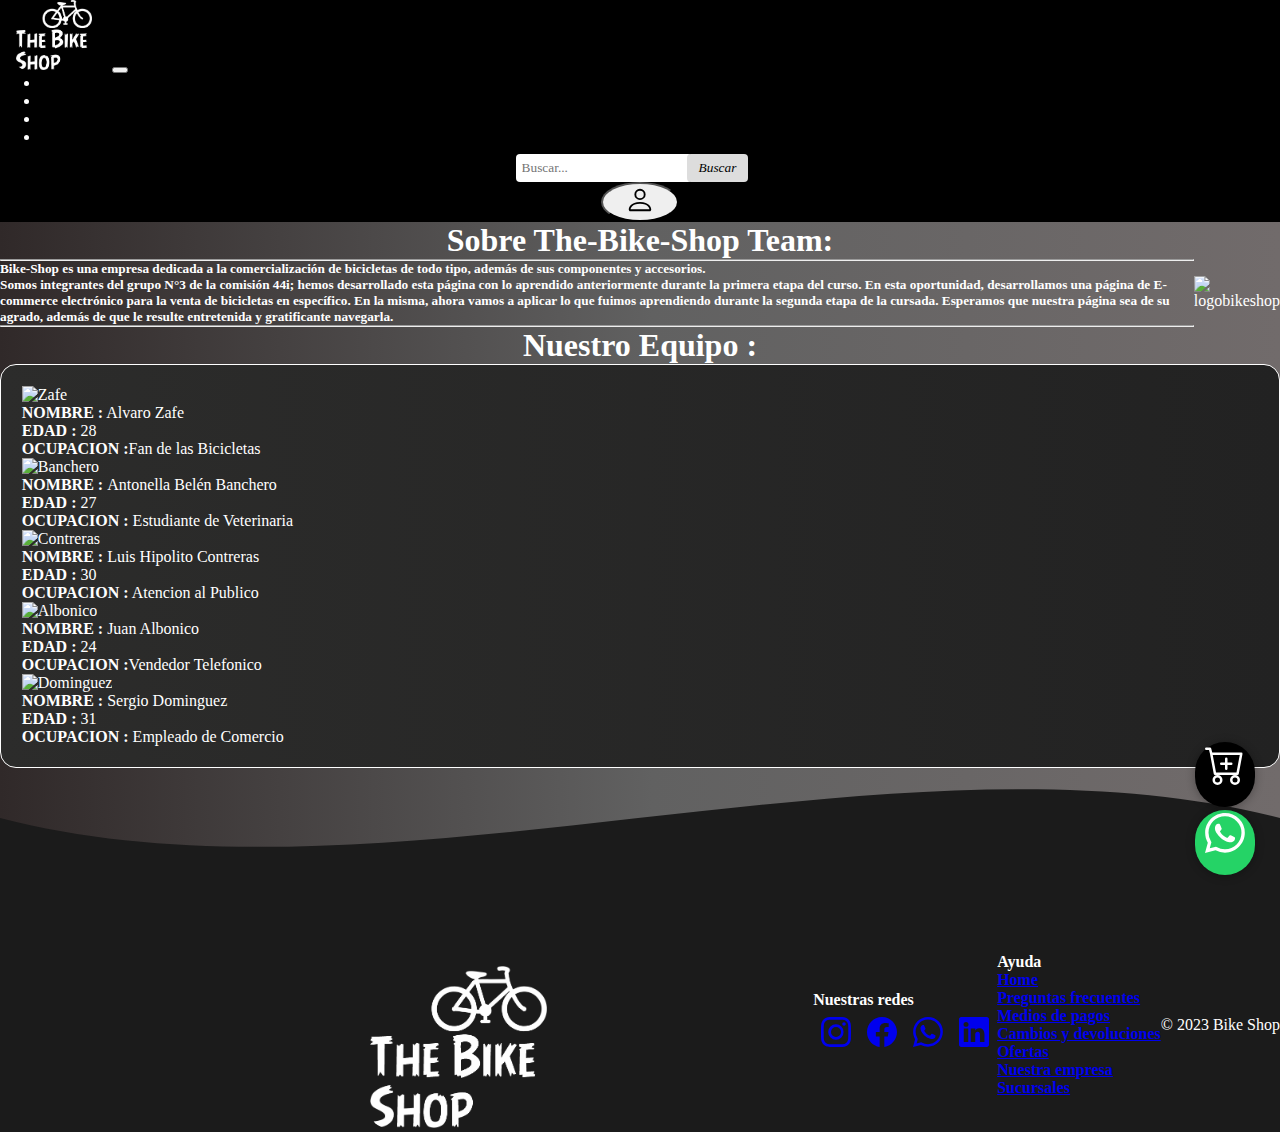
==== commit d22eb248: "cambios" ====
--- a/about/about.html
+++ b/about/about.html
@@ -181,7 +181,19 @@
 
     <!-- final de las card del about-->
 
-
+    <div>
+        <a href="https://api.whatsapp.com/send?phone=543815783030&text=%C2%A1Hola%20RollingCode!%20%F0%9F%98%83" class="btn-wsp" target="_blank"  alt="Whatsapp">
+            <svg xmlns="http://www.w3.org/2000/svg" width="40" height="40" fill="currentColor" class="bi bi-whatsapp" viewBox="0 0 16 16">
+                <path d="M13.601 2.326A7.854 7.854 0 0 0 7.994 0C3.627 0 .068 3.558.064 7.926c0 1.399.366 2.76 1.057 3.965L0 16l4.204-1.102a7.933 7.933 0 0 0 3.79.965h.004c4.368 0 7.926-3.558 7.93-7.93A7.898 7.898 0 0 0 13.6 2.326zM7.994 14.521a6.573 6.573 0 0 1-3.356-.92l-.24-.144-2.494.654.666-2.433-.156-.251a6.56 6.56 0 0 1-1.007-3.505c0-3.626 2.957-6.584 6.591-6.584a6.56 6.56 0 0 1 4.66 1.931 6.557 6.557 0 0 1 1.928 4.66c-.004 3.639-2.961 6.592-6.592 6.592zm3.615-4.934c-.197-.099-1.17-.578-1.353-.646-.182-.065-.315-.099-.445.099-.133.197-.513.646-.627.775-.114.133-.232.148-.43.05-.197-.1-.836-.308-1.592-.985-.59-.525-.985-1.175-1.103-1.372-.114-.198-.011-.304.088-.403.087-.088.197-.232.296-.346.1-.114.133-.198.198-.33.065-.134.034-.248-.015-.347-.05-.099-.445-1.076-.612-1.47-.16-.389-.323-.335-.445-.34-.114-.007-.247-.007-.38-.007a.729.729 0 0 0-.529.247c-.182.198-.691.677-.691 1.654 0 .977.71 1.916.81 2.049.098.133 1.394 2.132 3.383 2.992.47.205.84.326 1.129.418.475.152.904.129 1.246.08.38-.058 1.171-.48 1.338-.943.164-.464.164-.86.114-.943-.049-.084-.182-.133-.38-.232z"/>
+              </svg>
+        </a>
+        <a href="/grupo3 404/Error.html" class="btn-carrito" target="_blank" alt="Carrito">
+            <svg xmlns="http://www.w3.org/2000/svg" width="40" height="40" fill="currentColor" class="bi bi-cart-plus" viewBox="0 0 16 16">
+                <path d="M9 5.5a.5.5 0 0 0-1 0V7H6.5a.5.5 0 0 0 0 1H8v1.5a.5.5 0 0 0 1 0V8h1.5a.5.5 0 0 0 0-1H9V5.5z"/>
+                <path d="M.5 1a.5.5 0 0 0 0 1h1.11l.401 1.607 1.498 7.985A.5.5 0 0 0 4 12h1a2 2 0 1 0 0 4 2 2 0 0 0 0-4h7a2 2 0 1 0 0 4 2 2 0 0 0 0-4h1a.5.5 0 0 0 .491-.408l1.5-8A.5.5 0 0 0 14.5 3H2.89l-.405-1.621A.5.5 0 0 0 2 1H.5zm3.915 10L3.102 4h10.796l-1.313 7h-8.17zM6 14a1 1 0 1 1-2 0 1 1 0 0 1 2 0zm7 0a1 1 0 1 1-2 0 1 1 0 0 1 2 0z"/>
+              </svg>
+        </a>
+    </div>
 
     <!--inicio footer-->
 
--- a/about/about.css
+++ b/about/about.css
@@ -157,4 +157,61 @@
   }
 
 
-  /* fin estylos footer*/+  /* fin estylos footer*/
+
+
+  
+.btn-wsp{
+  position:fixed;
+  width:60px;
+  height:65px;
+  line-height: 63px;
+  bottom:25px;
+  right:25px;
+  background:#25d366;
+  color:#FFF;
+  border-radius:30px;
+  text-align:center;
+  font-size:35px;
+  box-shadow: 0px 1px 10px rgba(0,0,0,0.3);
+  z-index:100;
+  transition: all 300ms ease;
+}
+.btn-wsp:hover{
+  background: #20ba5a;
+}
+@media only screen and (min-width:320px) and (max-width:768px){
+  .btn-wsp{
+      width:63px;
+      height:63px;
+      line-height: 66px;
+}
+}
+
+
+.btn-carrito{
+  position:fixed;
+  width:60px;
+  height:65px;
+  line-height: 63px;
+  bottom:93px;
+  right:25px;
+  background:#000000;
+  color:#FFF;
+  border-radius:30px;
+  text-align:center;
+  font-size:35px;
+  box-shadow: 0px 1px 10px rgba(0,0,0,0.3);
+  z-index:100;
+  transition: all 300ms ease;
+}
+.btn-carrito:hover{
+  background: #5c5b5b;
+}
+@media only screen and (min-width:320px) and (max-width:768px){
+  .btn-carrito{
+      width:63px;
+      height:63px;
+      line-height: 66px;
+}
+}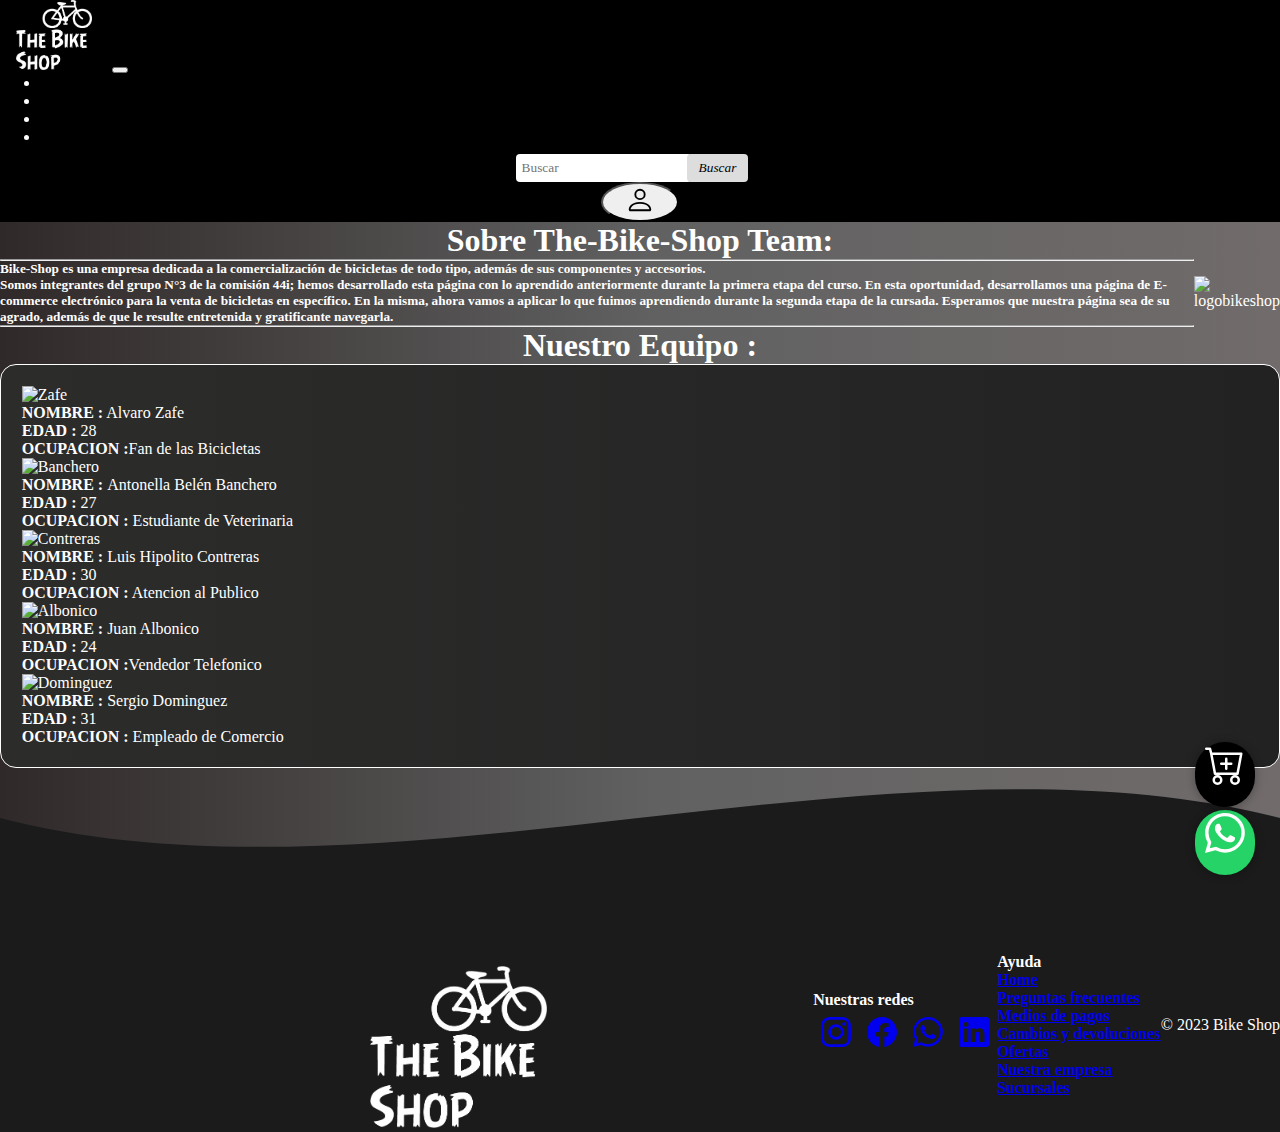
==== commit 10bb122b: "cambios finalizados" ====
--- a/about/about.html
+++ b/about/about.html
@@ -46,9 +46,10 @@
               </ul>
 
               <form>
-                  <input type="text" placeholder="Buscar..." />
-                  <button type="submit"><i class="fa fa-search">Buscar</i></button>
-              </form>
+                <input type="text" id="searchInput" placeholder="Buscar">
+                <button type="submit"><i class="fa fa-search">Buscar</i></button>
+
+            </form>
 
               <div class="login">
                   <button alt="Logo" class="loginnav"> <a href="/login-regester/login.html"><svg xmlns="http://www.w3.org/2000/svg" width="30"
